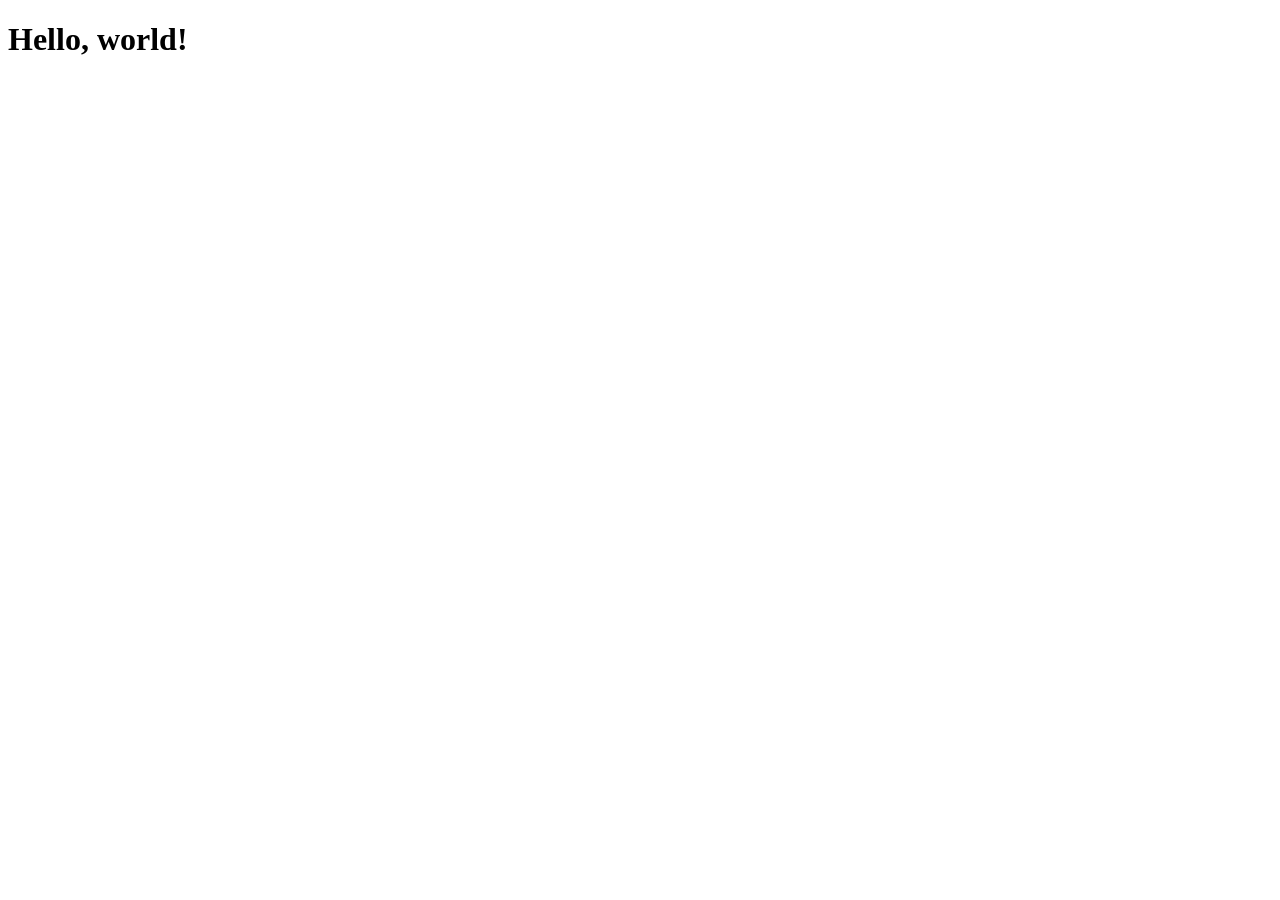
==== src/main/resources/templates/invoice/index.html @ f8ff9a86 "Created invoice/index template" ====
<!DOCTYPE html>
<html xmlns:th="http://www.thymeleaf.org" lang="en">
<head th:replace="~{fragments/components :: head}"></head>
<body>
<h1>Hello, world!</h1>
<div th:replace="~{fragments/components :: headerNavBar}"></div>

<script src="https://cdn.jsdelivr.net/npm/bootstrap@5.3.8/dist/js/bootstrap.bundle.min.js" integrity="sha384-FKyoEForCGlyvwx9Hj09JcYn3nv7wiPVlz7YYwJrWVcXK/BmnVDxM+D2scQbITxI" crossorigin="anonymous"></script>
</body>
</html>
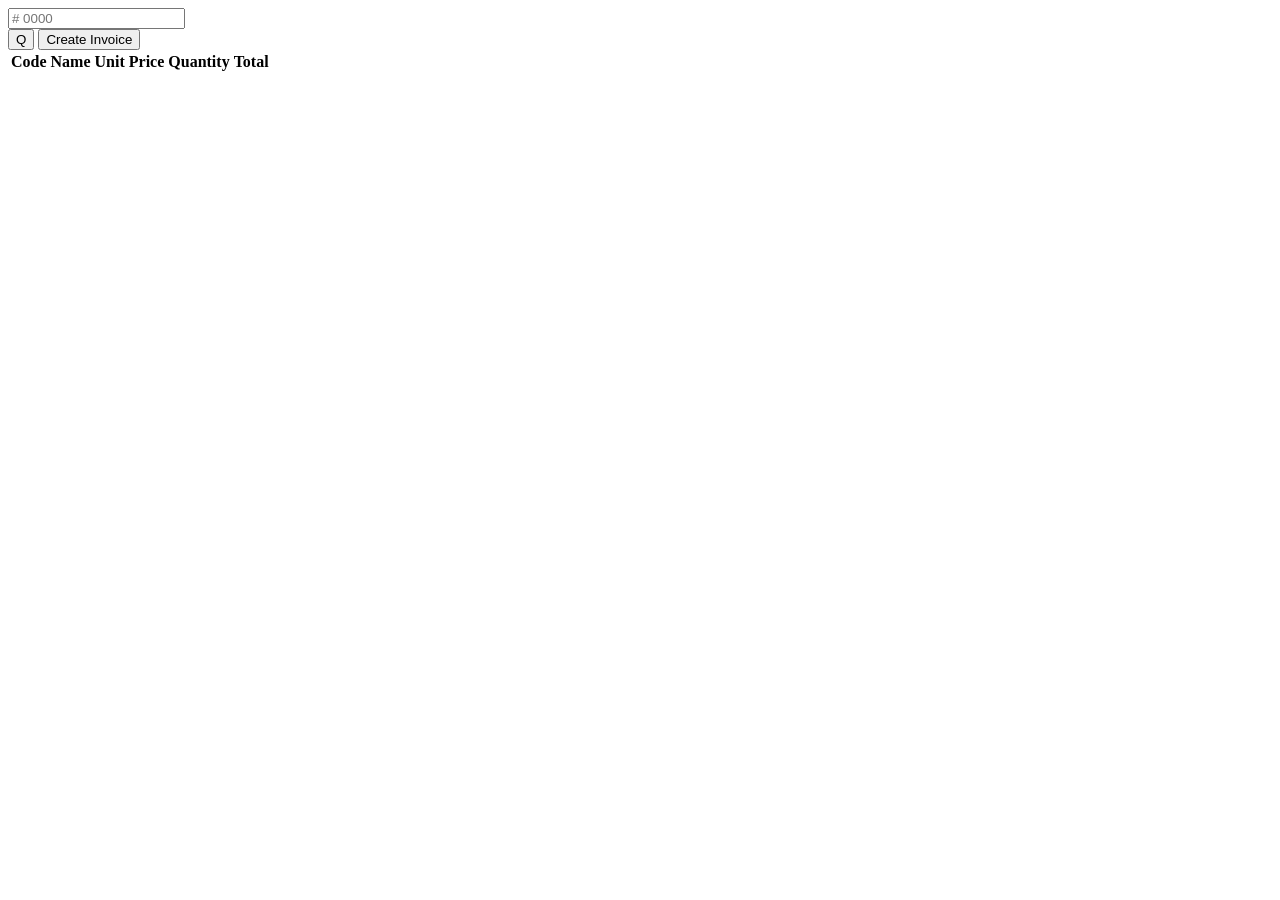
==== commit 2e072bd6: "template fow showing panel for creating invoices" ====
--- a/src/main/resources/templates/invoice/index.html
+++ b/src/main/resources/templates/invoice/index.html
@@ -1,10 +1,40 @@
 <!DOCTYPE html>
-<html xmlns:th="http://www.thymeleaf.org" lang="en">
+<html xmlns:th="http://www.thymeleaf.org" lang="en" data-bs-theme="dark">
 <head th:replace="~{fragments/components :: head}"></head>
 <body>
-<h1>Hello, world!</h1>
 <div th:replace="~{fragments/components :: headerNavBar}"></div>
 
+<div class="container">
+    <div class="d-flex gap-1 mt-2" id="getProductsTab">
+        <div>
+            <input type="text" class="form-control" id="txtProductCode" placeholder="# 0000">
+        </div>
+        <button type="button" class="btn btn-outline-success" id="btnSearchProduct">
+            <span class="fw-bold">Q</span>
+        </button>
+        <button type="button" class="btn btn-secondary" id="btnCreateInvoice">
+            <span class="fw-bold">Create Invoice</span>
+        </button>
+    </div>
+    <div class="table-responsive overflow-y-auto border rounded-2 mt-2" style="max-height: 600px;">
+        <table class="table" id="tblInvoiceLines">
+        <thead>
+            <tr>
+                <th scope="col">Code</th>
+                <th scope="col">Name</th>
+                <th scope="col">Unit Price</th>
+                <th scope="col">Quantity</th>
+                <th scope="col">Total</th>
+            </tr>
+        </thead>
+        <tbody>
+        </tbody>
+    </table>
+    </div>
+</div>
+
+<script type="module" th:src="@{/js/utils/common.js}"></script>
+<script type="module" th:src="@{/js/invoice/script.js}"></script>
 <script src="https://cdn.jsdelivr.net/npm/bootstrap@5.3.8/dist/js/bootstrap.bundle.min.js" integrity="sha384-FKyoEForCGlyvwx9Hj09JcYn3nv7wiPVlz7YYwJrWVcXK/BmnVDxM+D2scQbITxI" crossorigin="anonymous"></script>
 </body>
 </html>
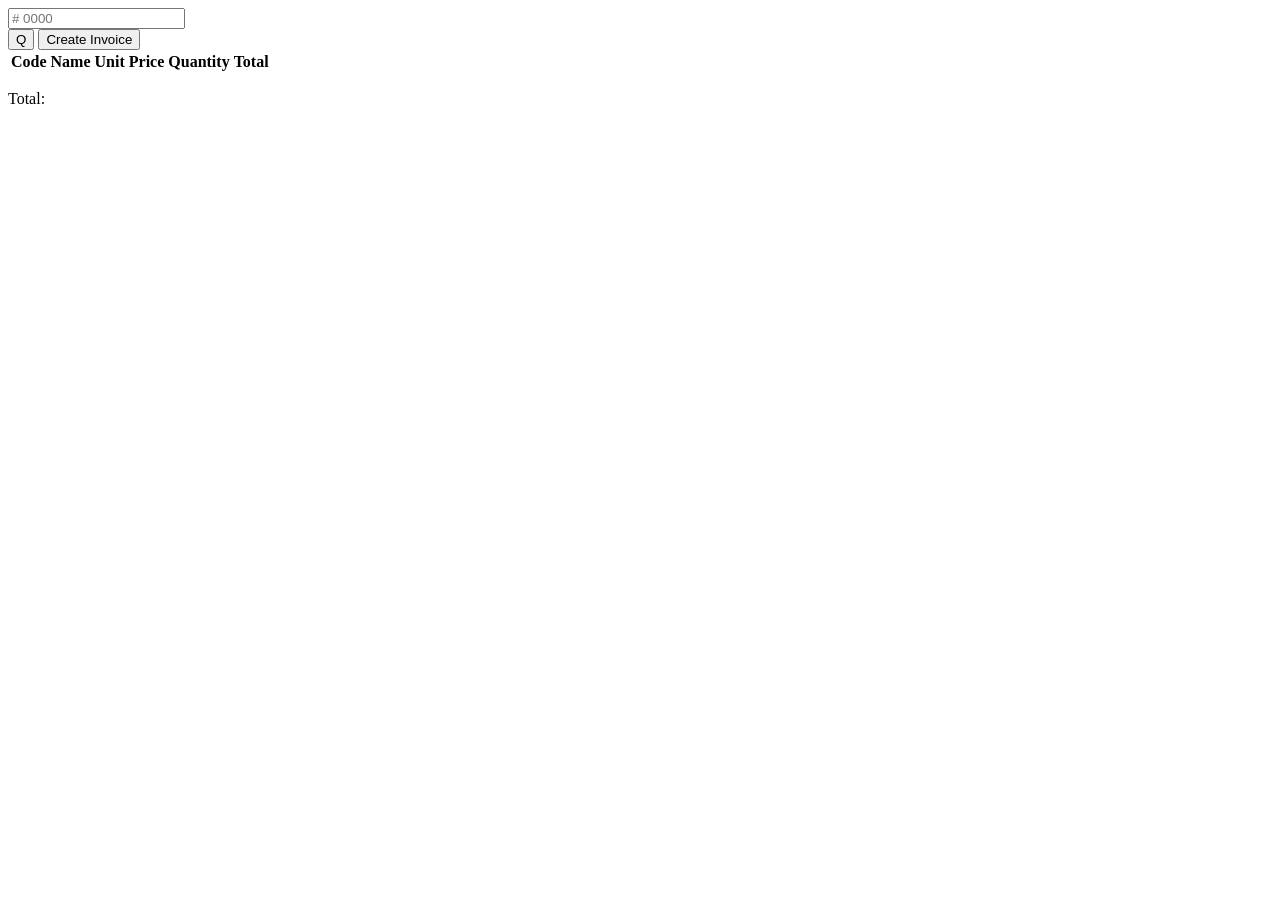
==== commit 964bc945: "New feature" ====
--- a/src/main/resources/templates/invoice/index.html
+++ b/src/main/resources/templates/invoice/index.html
@@ -18,20 +18,26 @@
     </div>
     <div class="table-responsive overflow-y-auto border rounded-2 mt-2" style="max-height: 600px;">
         <table class="table" id="tblInvoiceLines">
-        <thead>
-            <tr>
-                <th scope="col">Code</th>
-                <th scope="col">Name</th>
-                <th scope="col">Unit Price</th>
-                <th scope="col">Quantity</th>
-                <th scope="col">Total</th>
-            </tr>
-        </thead>
-        <tbody>
-        </tbody>
-    </table>
+            <thead>
+                <tr>
+                    <th scope="col">Code</th>
+                    <th scope="col">Name</th>
+                    <th scope="col">Unit Price</th>
+                    <th scope="col">Quantity</th>
+                    <th scope="col">Total</th>
+                </tr>
+            </thead>
+            <tbody>
+            </tbody>
+        </table>
+    </div>
+    <div class="d-flex justify-content-end">
+        <div>
+            <p class="fs-3 fw-bold">Total: <span id="pInvoiceTotal"></span></p>
+        </div>
     </div>
 </div>
+
 
 <script type="module" th:src="@{/js/utils/common.js}"></script>
 <script type="module" th:src="@{/js/invoice/script.js}"></script>
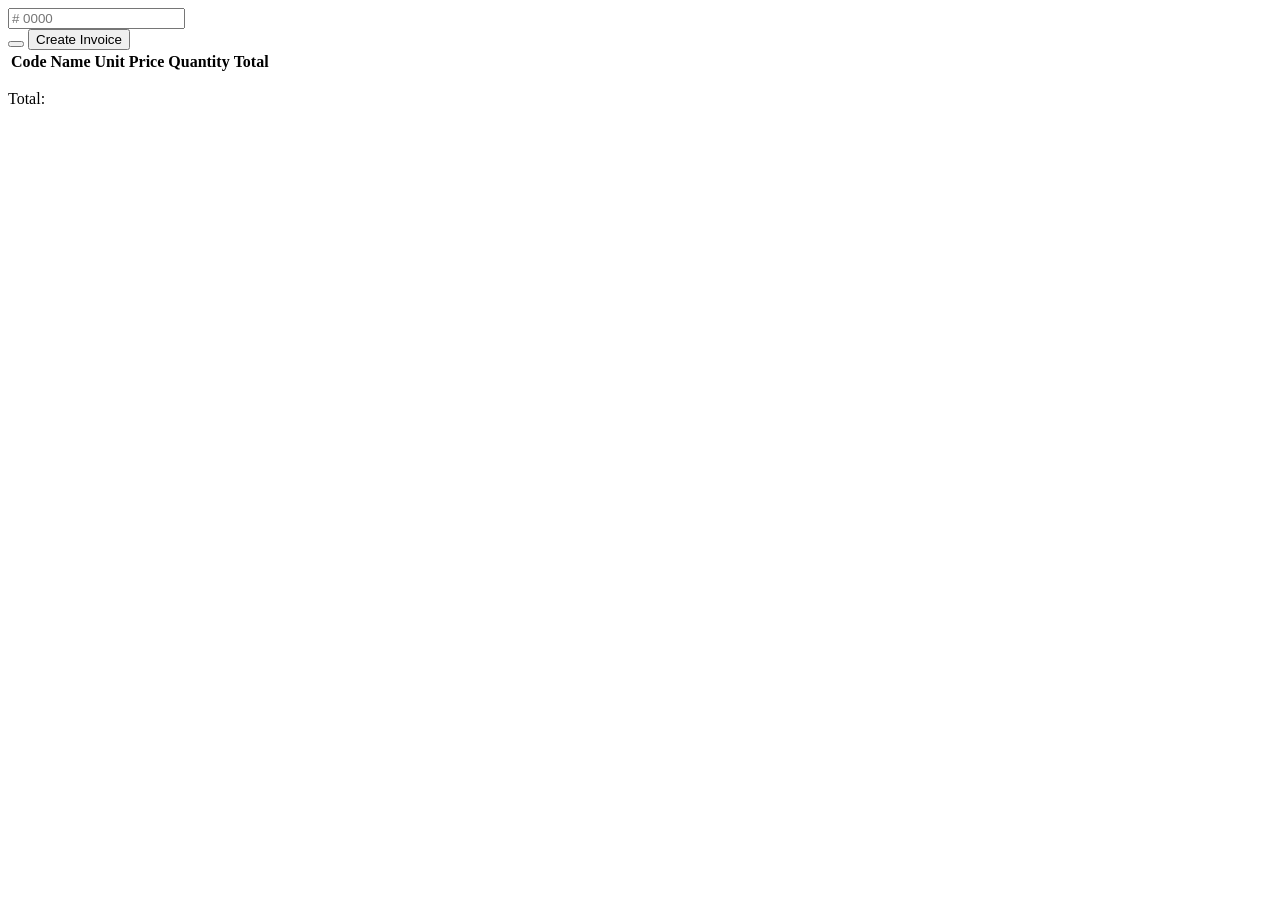
==== commit 24c1406b: "Added icon in search button" ====
--- a/src/main/resources/templates/invoice/index.html
+++ b/src/main/resources/templates/invoice/index.html
@@ -10,7 +10,7 @@
             <input type="text" class="form-control" id="txtProductCode" placeholder="# 0000">
         </div>
         <button type="button" class="btn btn-outline-success" id="btnSearchProduct">
-            <span class="fw-bold">Q</span>
+            <span class="fw-bold"><i class="bi bi-search"></i></span>
         </button>
         <button type="button" class="btn btn-secondary" id="btnCreateInvoice">
             <span class="fw-bold">Create Invoice</span>
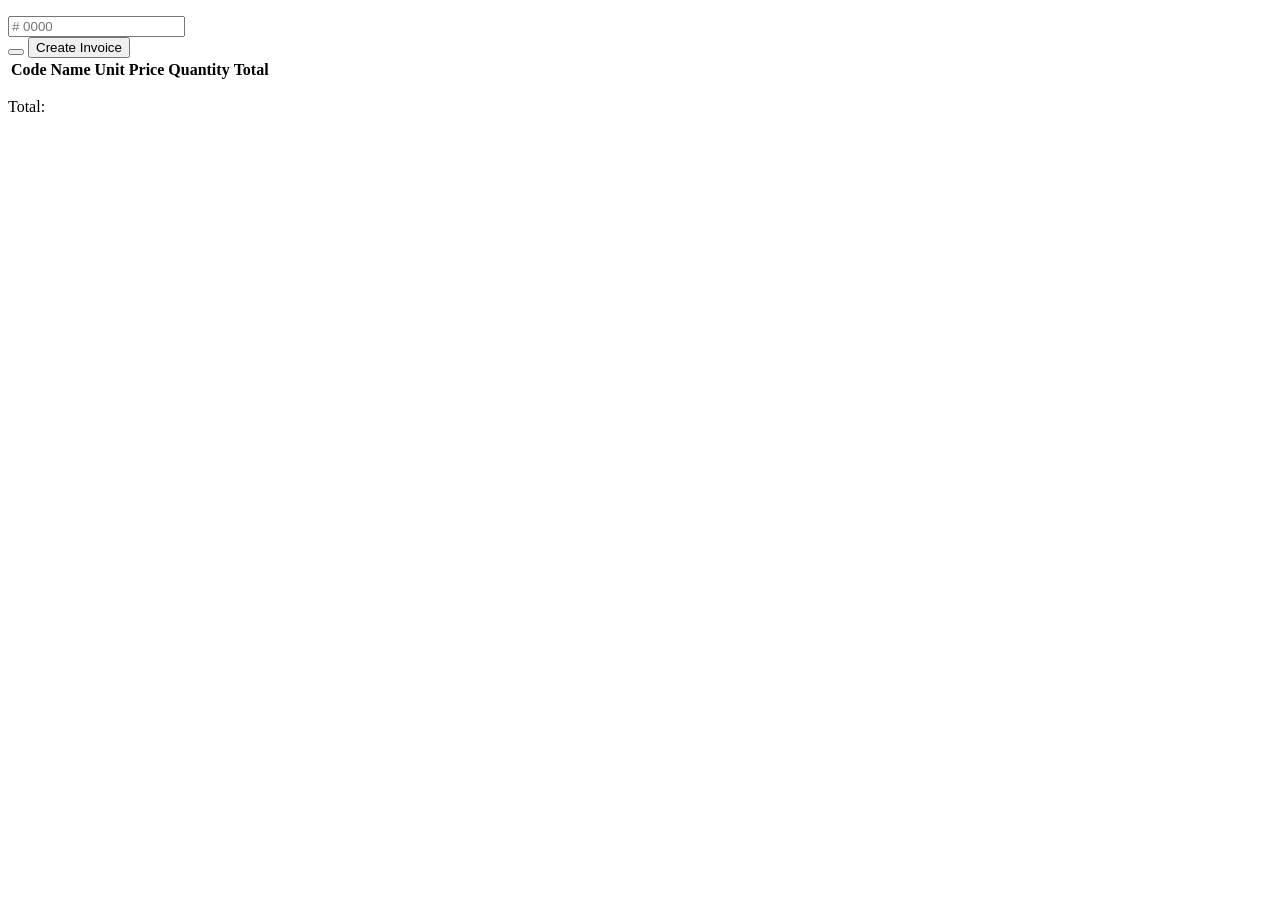
==== commit a515a854: "Added component which shows the username of logged in user" ====
--- a/src/main/resources/templates/invoice/index.html
+++ b/src/main/resources/templates/invoice/index.html
@@ -2,7 +2,15 @@
 <html xmlns:th="http://www.thymeleaf.org" lang="en" data-bs-theme="dark">
 <head th:replace="~{fragments/components :: head}"></head>
 <body>
+
 <div th:replace="~{fragments/components :: headerNavBar}"></div>
+
+<div class="d-flex justify-content-end mt-2 mx-2">
+    <p class="fs-4 fw-bold">
+        <i class="bi bi-person-square"></i>
+        <span th:text="${username}"></span>
+    </p>
+</div>
 
 <div class="container">
     <div class="d-flex gap-1 mt-2" id="getProductsTab">
@@ -41,6 +49,7 @@
 
 <script type="module" th:src="@{/js/utils/common.js}"></script>
 <script type="module" th:src="@{/js/invoice/script.js}"></script>
+<script type="module" th:src="@{/js/auth/logOut.js}"></script>
 <script src="https://cdn.jsdelivr.net/npm/bootstrap@5.3.8/dist/js/bootstrap.bundle.min.js" integrity="sha384-FKyoEForCGlyvwx9Hj09JcYn3nv7wiPVlz7YYwJrWVcXK/BmnVDxM+D2scQbITxI" crossorigin="anonymous"></script>
 </body>
 </html>
